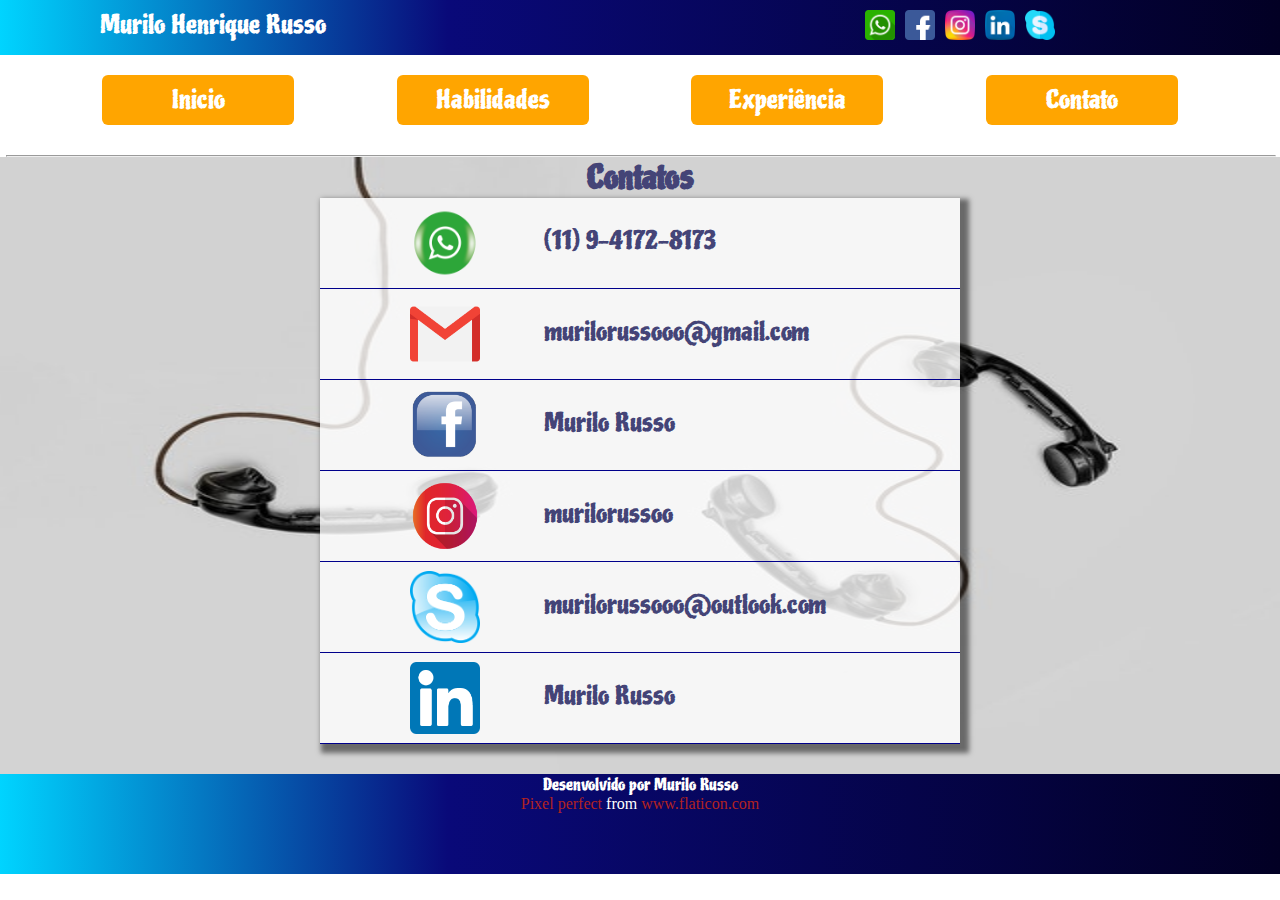
==== pages/contato.html @ 5d99c0a1 "Primeiro Commit" ====
﻿<!DOCTYPE html>
<html>
	<head>
		<meta charset="utf-8">
		<meta http-equiv="X-UA-Compatible" content="IE=edge">
		<meta charset="iso-8859-1">
		<title>Murilo Russo</title>
        <link rel="icon" type="imagem/png" href="../img/icon.ico" />
		<link href="../style.css" rel="stylesheet" type="text/css">
		<link href="../mobile.css" rel="stylesheet" type="text/css">
		<link href="../style/menu.css" rel="stylesheet" type="text/css">
		<link href="../style/midias.css" rel="stylesheet" type="text/css">
		<link href="../style/pages-style/contatos.css" rel="stylesheet" type="text/css">
		<link href="https://fonts.googleapis.com/css2?family=Piedra&amp;display=swap" rel="stylesheet">
        <script type="text/javascript" src="../jquery/jquery-3.3.1.min.js"></script>
	</head>
	<body>
	<header>	
		<div>
			<p>Murilo Henrique Russo</p>
		</div>
		<div class="midias">
            <a href="#"><img id="btn-whats" src="../img/pages/midias/whatsapp.png"></a>
            <a href="https://www.facebook.com/murilo.russo.3/" target="_blank"><img class="margin-midias" src="../img/pages/midias/face.png"></a>
            <a href="https://www.instagram.com/murilorussoo/" target="_blank"><img class="margin-midias" src="../img/pages/midias/insta.png"></a>
            <a href="https://www.linkedin.com/in/murilo-russo-136a99196/" target="_blank"><img class="margin-midias" src="../img/pages/midias/link.png"></a>
            <img class="margin-midias" id="btn-skype" src="../img/pages/midias/skype.png">      
            <div id="whats"><a href="#"><div class="x">X</div></a><p>(11) 9-4172-8173</p></div>
            <div id="skype"><a href="#"><div class="x">X</div></a><p>murilorussooo@outlook.com</p></div>
		</div>
	</header>
	<div class="menu font-1">
		<ul>
			<a href="../home.html"><li>Inicio</li></a>
			<a href="../pages/skills.html"><li>Habilidades</li></a>
			<a href="../pages/exp.html"><li>Experiência</li></a>
			<a href="../pages/contato.html"><li>Contato</li></a>
		</ul>
	</div>
	<hr>
    <div class='bg-cont'>
        <h1 class="font-1 font-blue txt-center font-title-mobile">Contatos</h1>
        <div class="container-pages-cont box-shadow font-1">
            <div class="container-cont">
                <div class="font-blue whats"><img src="../img/pages/contatos/whatsapp.png"><p>(11) 9-4172-8173<p></div>
                <div class="font-blue gmail"><img src="../img/pages/contatos/gmail.png"><p>murilorussooo@gmail.com<p></div>
                <a href="https://www.facebook.com/murilo.russo.3/" target="_blank">
                     <div class="font-blue" id="face"><img src="../img/pages/contatos/face.png"><p>Murilo Russo<p></div>
                </a>
                <a href="https://www.instagram.com/murilorussoo/" target="_blank">
                     <div class="font-blue" id="insta"><img src="../img/pages/contatos/insta.png"><p>murilorussoo<p></div>
                </a>
                <div class="font-blue" id="skype-ctt"><img src="../img/pages/contatos/skype.png"><p>murilorussooo@outlook.com<p></div>
                <a href="https://www.linkedin.com/in/murilo-russo-136a99196/" target="_blank">
                     <div class="font-blue" id="linkedin"><img src="../img/pages/contatos/linkedin.png"><p>Murilo Russo<p></div>
                </a>
                </div>
            </div>
    </div>
	<footer>
		<p>Desenvolvido por Murilo Russo</p>
		 <a href="https://www.flaticon.com/authors/pixel-perfect" title="Pixel perfect">Pixel perfect</a> from <a href="https://www.flaticon.com/" title="Flaticon"> www.flaticon.com</a>
	</footer>
	</body>
    <script type="text/javascript" src="../js/midias.js"></script>
</html>
---- style.css ----
*{
    margin: 0;
    padding: 0;
}

body{
	margin: 0;
	padding: 0;
    display: flex;
    flex-direction: column;
}
textarea:focus, input:focus, select:focus, button:focus{
    box-shadow: 0 0 0 0;
    outline: 0;
}
.font-1{
	font-family: 'Piedra', cursive;
}
.font-blue{
	color: #447;
}
.txt-center{
	text-align: center;
}
.margin-0{
	margin:0;
	padding:0;
}
.box-shadow{
	box-shadow: 5px 5px 5px 4px rgba(0, 0, 0, 0.5);
}
.width-100{
	width: 100%;
}
.height-100{
	height: 100%;
}
header{
	width: 100%;
	height: 55px;
	/*background: linear-gradient(90deg, rgba(2,0,36,1) 0%, rgba(9,9,121,1) 35%, rgba(0,212,255,1) 100%);*/
	background: linear-gradient(90deg, rgba(0,212,255,1) 0%, rgba(9,9,121,1) 35%, rgba(2,0,36,1) 100%);
	color: white;
	float: left;
    display: flex;
}
header div {
	width: 60%;
}
header h1, header p{
	padding:0;
	margin: 0 13%;
	font-size: 25px;
	line-height: 2;
	font-family: 'Piedra', cursive;
}
hr{
	background-color: darkblue;
    width: 99%;
    margin-left: 0.5%;
}
.container{
    display: flex;
	height: 500px;
	width: 84%;
	margin-left: 8%;
	margin-top: 2%;
}
.container-pages{
	margin-left: 8%;
	margin-bottom: 20px;
	width:84%;
	float:left;
}
.img{
	height: 400px;
	width: 49%;
	/*border-radius: 100%;*/
	float: left;
    display: flex;
    justify-content: center;
}
.img img {
	width: 400px;
	height: 100%;
	/*border-radius: 100%;*/
    filter: grayscale(50%);
    /*filter: hue-rotate(50deg);*/
}
.txt{
	width: 51%;
	color: #447;
	float: left;
    margin-top: 2%;
}
.txt h2 {
	text-align: center;
	margin: 0;
	padding: 0;
}
.txt-blue{
    color: #447;
}
.sub-tt{
	border-right: solid 5px #447;
}
.sub-tt-size{	
	float: left;
	margin-bottom:5px;
	font-size: 18px;
	width: 26%;
	text-align: center;
}
.txt p {
	margin-top: 5px;
	margin-left: 5%;
}
.btn{
	background-color: orange;
	color: white;
    margin-top: 30px;
	margin-left: 32.5%;
	margin-bottom: 50px;
	width: 35%;
	height: 50px;
	border: 0;
	border-radius: 6px;
	font-size: 25px;
}
.btn:hover{
	background-color: darkorange;
}
footer {
	width: 100%;
	height: 100px;
	background: linear-gradient(90deg, rgba(0,212,255,1) 0%, rgba(9,9,121,1) 35%, rgba(2,0,36,1) 100%);
	text-align: center;
	color: white;
}
footer p{font-family: 'Piedra', cursive;}
footer a{color:firebrick;}
---- mobile.css ----
@media screen and (max-width: 1000px) and (min-width: 0px){
.font-title-mobile{
	font-size: 70px;
}
.container{
	height: auto;
    min-height: 800px;
    flex-direction: column;
}
.container-pages {
    margin-left: 2%;
   	width: 96%;
}
header{
	height:300px;
    flex-direction: column;
}
header h1, header p{
	text-align: center;
	font-size: 60px;
}
header div{
	height: 50%;
	width:100%;
}
.img{
	width:100%;
	height: auto;
}
.img img{
    width: 100%;
    height: auto;
}
.sub-tt-size{	
	width: 32%;
	font-size:32px;
}
.txt{
	margin-top: 5%;
	width:100%;
	font-size:18px;
    margin-left: -4%;
    width: 108%;
}
.txt p{
	margin:0;
}
.btn{
	margin-top: 30px;
	margin-left: 20%;
    width: 60%;
	height: 120px;
	font-size: 50px;
}
footer{
	height: 200px;
    font-size: 30px;
}
footer p {
	font-size: 40px;
	margin-top: 5px;
}
} 
@media screen and (max-width: 500px) and (min-width: 0px){
header h1, header p{
    font-size: 40px;    
}
footer{
	height: auto;
    font-size: 15px;
}
footer p {
	font-size: 20px;
	margin-bottom: 10px;
}
footer a {
	font-size: 15px;
}
}
@media screen and (max-width: 300px) and (min-width: 0px){
header h1, header p{
    font-size: 30px;    
}
.font-title-mobile {
    font-size: 30px;
}
}
@media screen and (max-width: 600px) and (min-width: 0px){
.sub-tt {
    border-right: 0;
    border-bottom: 2px solid darkblue; 
    width: 50%;
}
.sub-tt-size {
    width: 100%;
}
}
@media screen and (max-width: 400px) and (min-width: 0px){
hr {
    width: 98%;
}
.btn {
    margin-left: 10%;
    width: 80%;
    height: 80px;
    font-size: 30px;
}
.txt{
    font-size: 12px;
}
}
@media screen and (max-width: 200px) and (min-width: 0px){
.sub-tt-size {
    font-size: 20px;
}
.btn {
    margin-left: 5%;
    width: 90%;
    font-size: 20px;
}
}
---- style/menu.css ----
.menu{
	margin: 0;
	padding: 0;
	width: 100%;
	height: 100px;
}
.menu ul{
	margin: 0;
	padding: 0;
	width: 100%;
	height: 100%;
}
.menu ul li{
	margin-top: 20px;
	margin-left: 8%;
	width: 15%;
	height: 50px;
	display:block;
	float: left;
	text-align: center;
	color: white;
	background-color: orange;
	line-height: 2;
	border-radius: 6px; 
	font-size: 25px;
	
}
.menu ul li:hover{
	background-color: darkorange;
}
@media screen and (max-width: 1000px) and (min-width: 0px){
.menu{
	height: 540px;
}
.menu ul li{
	margin-top: 10px;
	margin-left: 10%;
	width: 80%;
	height: 120px;
	font-size: 50px;
	line-height: 2.4;
}
}
@media screen and (max-width: 500px) and (min-width: 0px){
.menu{
	height: auto;
    margin-bottom: 20px;
}
.menu ul li{
    height: 80px;
    line-height: 80px;
    font-size: 40px;
}
}
@media screen and (max-width: 300px) and (min-width: 0px){
.menu ul li{
    height: 40px;
    line-height: 40px;
    font-size: 20px;
}
}
---- style/midias.css ----
.midias{
	width: 30%;
	height: 100%;
	display: inline-flex;
	justify-content: center;
}
.midias img{
	height: 30px;
	width: 30px;
	margin-top: 10px;
}
.midias img:hover{
	height: 35px;
	width: 35px;
}
.margin-midias{
     margin-left: 10px;   
}
#skype{
    position: absolute;
    display: none;
	background-color: #25D9F8;
    top:50px;
	right: 5%;
	border-radius: 6px;
    height: 50px;
    width: 350px;
}
#skype p{
    font-size: 20px;
}
.x{
    background-color: red;
	color:white;
	width: 20px;
    text-align: center;
    height: 20px;
}
#whats{
    position: absolute;
    display: none;
	background-color: #2DA639;
    top:50px;
/*	right: 5%;*/
	border-radius: 6px;
    height: 35px;
    width: 200px;
}
#whats p{
    font-size: 18px;
}
@media screen and (max-width: 1000px) and (min-width: 0px){
.midias{
	width: 100%;
	height: 50%;
    display: flex;
    flex-wrap: wrap;
}
.midias img {
	height: 100px;
	width: 100px;
}
.midias img:hover{
	height: 100px;
	width: 100px;
}
.margin-midias{
    margin-left: 70px;   
}
#skype{
    right: 12%;
    top: 278px;
    border-radius: 6px;
    height: 120px;
    width: 750px;
}
#skype p{
    font-size: 50px;
}
.x{
	width: 60px;
    height: 60px;
    font-size: 50px;
}
#whats{
    right: 12%;
    top: 278px;
    border-radius: 6px;
    height: 100px;
    width: 750px;
}
#whats p{
    font-size: 50px;
}
}
@media screen and (max-width: 800px) and (min-width: 0px){
header, .midias{
    height: auto;
}
.midias{
    padding-bottom: 20px;    
}
.midias img{
    width: 70px;
    height: 70px;
}
.midias img:hover{
    width: 80px;
    height: 80px;
}
.margin-midias {
    margin-left: 10px; 
}
}
@media screen and (max-width: 850px) and (min-width: 0px){
#whats, #skype{
    right: 0;
    top: 0;
    height: 100vh;
    width: 100%;
    flex-direction: column;
    position: fixed;

}
#whats p, #skype p{
    font-size: 30px;
}
}
@media screen and (max-width: 500px) and (min-width: 0px){
.midias img {
    width: 40px;
    height: 40px;
}
.midias img:hover{
    width: 45px;
    height: 45px;    
}
#skype p{
    font-size: 11px;
}  
}
@media screen and (max-width: 156px) and (min-width: 0px){
.midias {
    align-items: center;
    flex-direction: column;
}
.margin-midias {
    margin-left: 0;
}
---- style/pages-style/contatos.css ----
hr{
    margin-bottom: 0;
}
a{
    text-decoration: none;
}
.container-pages-cont{
    margin: auto;
    display: flex;
    width: 50%;
}
.bg-cont{
    background-image: url(../../img/pages/contatos/bg-cont.jpg);
    background-size: 100% 100%;
    padding-bottom: 30px;
}
.container-cont{
	width: 100%;
	float:left;
    background-color: rgba(255,255,255,0.8);
}
.container-cont div{
	width: 100%;
	height: 90px;
    display: flex;
    border-bottom: 1px solid darkblue;
}
.bg-cont h1{
    margin: 0;
}
.container-cont div img{
	margin-left: 14%;
	margin-top: 9px;
	width: 70px;
	height: 80%;
}
.container-cont div p{
	margin-left: 10%;
	margin-top: 0;
	line-height: 3.5;
	font-size: 25px;
}
.whats:hover{
	background-image: -webkit-linear-gradient(top,darkgreen 0%,green 100%);
    background-image: mozkit-linear-gradient(top,darkgreen 0%,green 100%);
   	background-image: linear-gradient(top,darkgreen 0%,green 100%);
	color: white;
}
.gmail:hover{
	/*color: black;
	background-color: #f2f2f2;*/
	color: white;
	background-color: #d32e2a;
	background-image: -webkit-linear-gradient(top,#d32e2a  0%,#b22a27 100%);
 	background-image: -mozkit-linear-gradient(top,#d32e2a  0%,#b22a27 100%);
  	background-image: linear-gradient(top,#d32e2a  0%,#b22a27 100%);
	
}
#face:hover{
	background-image: -webkit-linear-gradient(top,#8FA4CC  0%,#44619C 100%);
 	background-image: -mozkit-linear-gradient(top,#8FA4CC  0%,#44619C 100%);
  	background-image: linear-gradient(top,#8FA4CC  0%,#44619C 100%);
	color: white;
}
#insta:hover{
	background-image: -webkit-linear-gradient(top,#E46224  0%,#C61C40 100%);
  	background-image: -mozkit-linear-gradient(top,#E46224  0%,#C61C40 100%);
    background-image: linear-gradient(top,#E46224  0%,#C61C40 100%);
	color: white;
}
#skype-ctt:hover{
	color: white;
	background-color: #00aef3;
	background-image: -webkit-linear-gradient(top,#00aef3  0%,#007cc1 100%);
  	background-image: -mozkit-linear-gradient(top,#00aef3  0%,#007cc1 100%);
    background-image: linear-gradient(top,#00aef3  0%,#007cc1 100%);
}
#linkedin:hover{
	background-color: #0077b7;
	background-image: -webkit-linear-gradient(top,#0077b7  0%,#005595 100%);
  	background-image: -mozkit-linear-gradient(top,#0077b7  0%,#005595 100%);
    background-image: linear-gradient(top,#0077b7  0%,#005595 100%);
	color: white;
}
@media screen and (max-width: 1000px) and (min-width: 0px){
.container-pages-cont{
    width: 95%;
}
.container-cont div{
	border-right: solid 0px #007;
	border-bottom: solid 1px #007;
	width: 100%;
	height: 180px;
}
.container-pages {
	margin-bottom: 90px;
}
.border-and-margin{
	margin-top: 0px;
	/*border-top: solid 1px #007;*/
}
.container-cont div img {
    width: 140px;
}
.container-cont div p {
    font-size: 40px;
	line-height: 4.3;
}
}
@media screen and (max-width: 800px) and (min-width: 0px){
.container-cont div{
	height: auto;
    flex-direction: column;
    align-items: center;
}
.container-cont div img, .container-cont div p {
    margin: 0;
    line-height: 1.5;
}
}
@media screen and (max-width: 500px) and (min-width: 0px){
.container-cont div p {
    font-size: 30px;
    line-height: 2;
}
}
@media screen and (max-width: 300px) and (min-width: 0px){
.container-cont div img {
    width: 80px;
}
.container-cont div p {
    font-size: 10px;
}
}
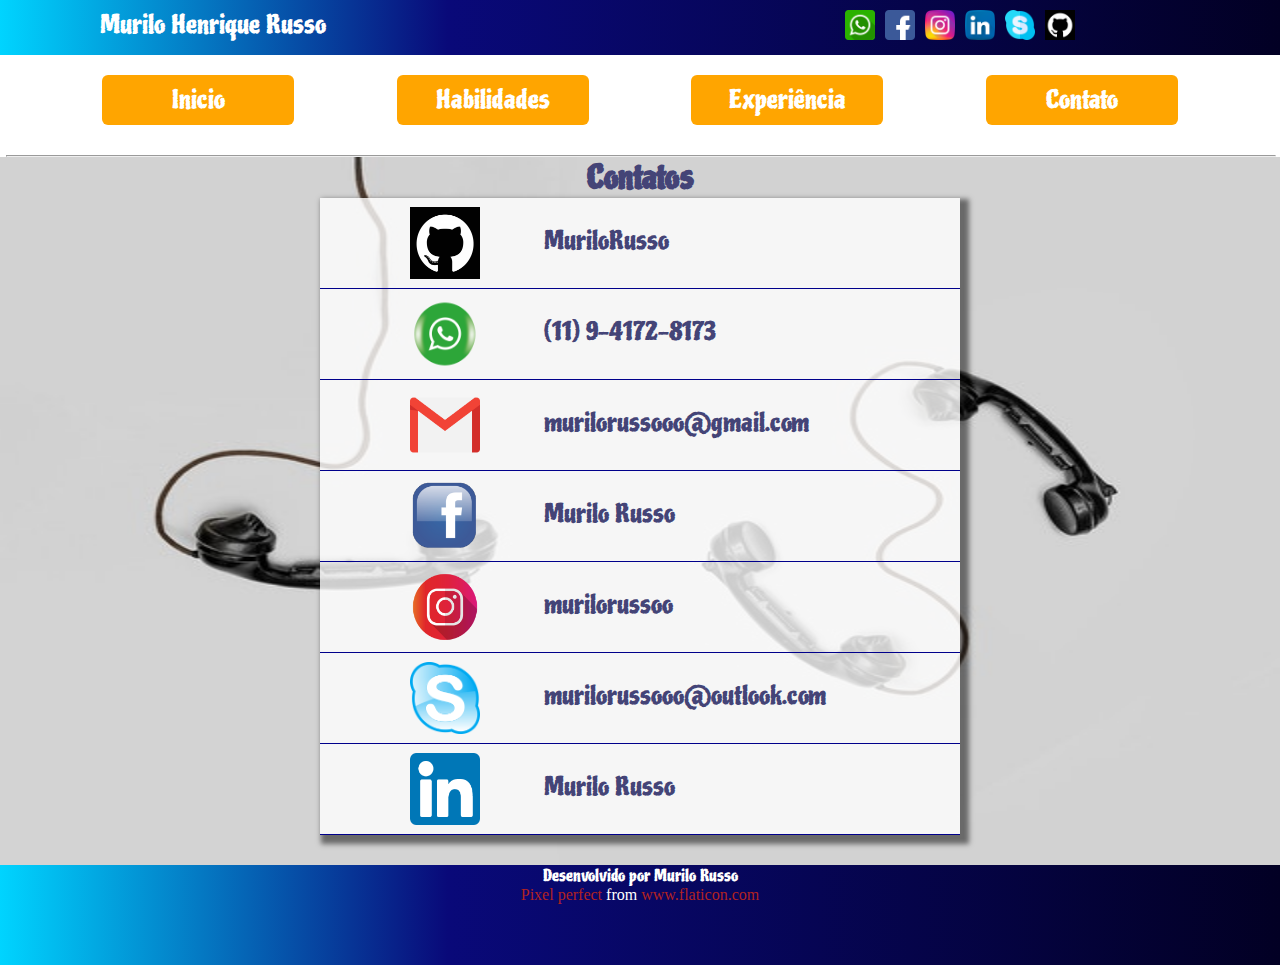
==== commit e55d5697: "Adicionado botão do GitHub a midias, e a página contatos" ====
--- a/pages/contato.html
+++ b/pages/contato.html
@@ -25,6 +25,7 @@
             <a href="https://www.instagram.com/murilorussoo/" target="_blank"><img class="margin-midias" src="../img/pages/midias/insta.png"></a>
             <a href="https://www.linkedin.com/in/murilo-russo-136a99196/" target="_blank"><img class="margin-midias" src="../img/pages/midias/link.png"></a>
             <img class="margin-midias" id="btn-skype" src="../img/pages/midias/skype.png">      
+            <a href="https://github.com/MuriloRusso" target="_blank">	<img class="margin-midias" src="../img/pages/midias/github.png"></a>
             <div id="whats"><a href="#"><div class="x">X</div></a><p>(11) 9-4172-8173</p></div>
             <div id="skype"><a href="#"><div class="x">X</div></a><p>murilorussooo@outlook.com</p></div>
 		</div>
@@ -42,6 +43,9 @@
         <h1 class="font-1 font-blue txt-center font-title-mobile">Contatos</h1>
         <div class="container-pages-cont box-shadow font-1">
             <div class="container-cont">
+                <a href="https://github.com/MuriloRusso" target="_blank">
+                     <div class="font-blue" id="github"><img src="../img/pages/contatos/github.png"><p>MuriloRusso<p></div>
+                </a>
                 <div class="font-blue whats"><img src="../img/pages/contatos/whatsapp.png"><p>(11) 9-4172-8173<p></div>
                 <div class="font-blue gmail"><img src="../img/pages/contatos/gmail.png"><p>murilorussooo@gmail.com<p></div>
                 <a href="https://www.facebook.com/murilo.russo.3/" target="_blank">
--- a/mobile.css
+++ b/mobile.css
@@ -12,8 +12,9 @@
    	width: 96%;
 }
 header{
-	height:300px;
+	height: auto;
     flex-direction: column;
+    padding-bottom: 20px;
 }
 header h1, header p{
 	text-align: center;
--- a/style/pages-style/contatos.css
+++ b/style/pages-style/contatos.css
@@ -55,6 +55,10 @@
  	background-image: -mozkit-linear-gradient(top,#d32e2a  0%,#b22a27 100%);
   	background-image: linear-gradient(top,#d32e2a  0%,#b22a27 100%);
 	
+}
+#github:hover{
+	background-color: black;
+	color: white;
 }
 #face:hover{
 	background-image: -webkit-linear-gradient(top,#8FA4CC  0%,#44619C 100%);
